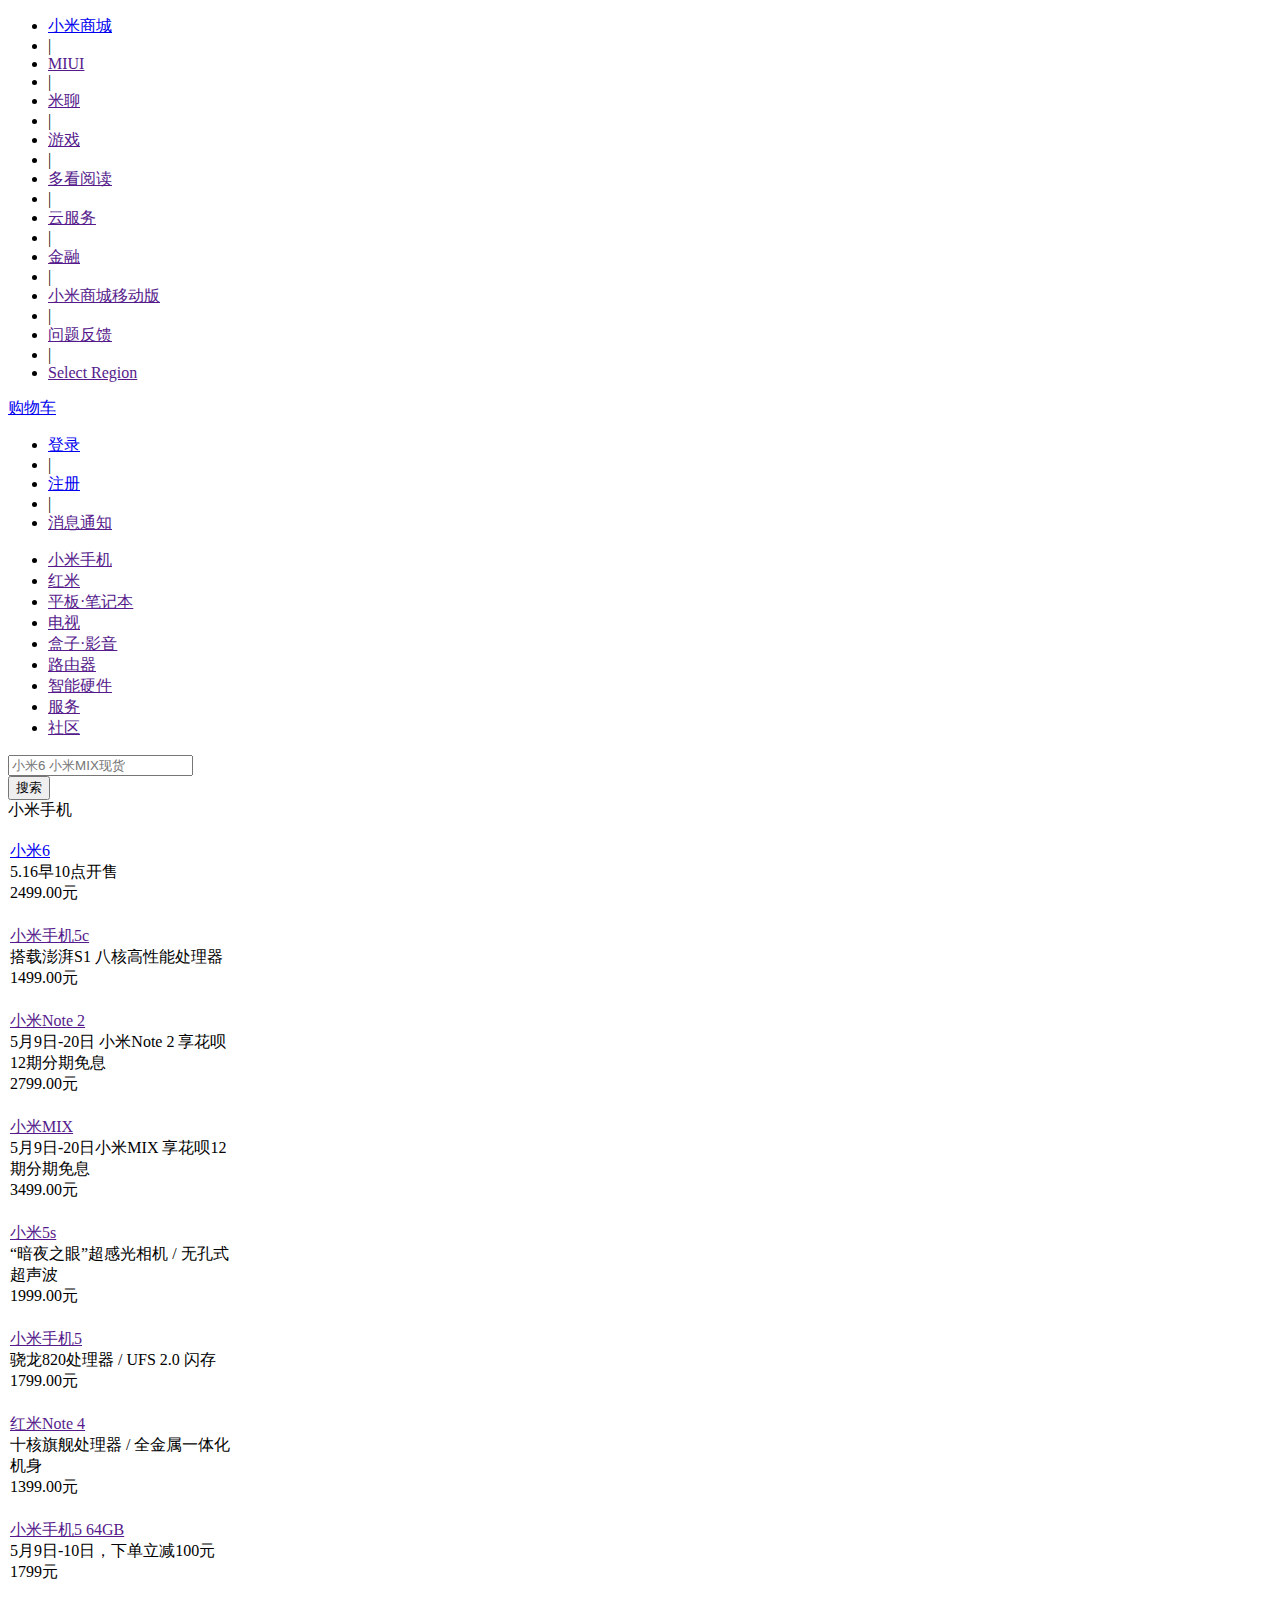
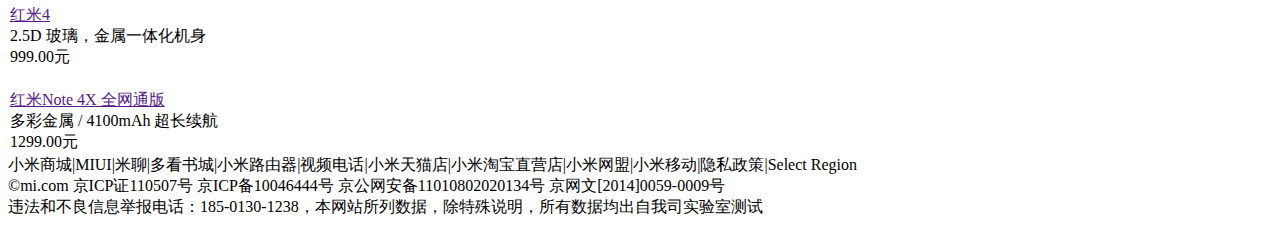
==== application/index/view/liebiao.html @ fc42a97c "Newcode" ====
<!DOCTYPE html>
<html>

<head>
    <meta charset="UTF-8">
    <meta name="author" content="order by dede58.com" />
    <title>小米手机列表</title>
    <link rel="stylesheet" type="text/css" href="__CSS__/style.css">
</head>

<body>
    <!-- start header -->
    <header>
        <div class="top center">
            <div class="left fl">
                <ul>
                    <li><a href="{:url('index/index')}">小米商城</a></li>
                    <li>|</li>
                    <li><a href="">MIUI</a></li>
                    <li>|</li>
                    <li><a href="">米聊</a></li>
                    <li>|</li>
                    <li><a href="">游戏</a></li>
                    <li>|</li>
                    <li><a href="">多看阅读</a></li>
                    <li>|</li>
                    <li><a href="">云服务</a></li>
                    <li>|</li>
                    <li><a href="">金融</a></li>
                    <li>|</li>
                    <li><a href="">小米商城移动版</a></li>
                    <li>|</li>
                    <li><a href="">问题反馈</a></li>
                    <li>|</li>
                    <li><a href="">Select Region</a></li>
                    <div class="clear"></div>
                </ul>
            </div>
            <div class="right fr">
                <div class="gouwuche fr"><a href="{:url('index/shopping')}">购物车</a></div>
                <div class="fr">
                    <ul>
                        <li><a href="{:url('index/login/sigin')}">登录</a></li>
                        <li>|</li>
                        <li><a href="{:url('index/login/siginup')}">注册</a></li>
                        <li>|</li>
                        <li><a href="">消息通知</a></li>
                    </ul>
                </div>
                <div class="clear"></div>
            </div>
            <div class="clear"></div>
        </div>
    </header>
    <!--end header -->

    <!-- start banner_x -->
    <div class="banner_x center">
        <a href="./index.html">
            <div class="logo fl"></div>
        </a>
        <a href="">
            <div class="ad_top fl"></div>
        </a>
        <div class="nav fl">
            <ul>
                <li><a href="">小米手机</a></li>
                <li><a href="">红米</a></li>
                <li><a href="">平板·笔记本</a></li>
                <li><a href="">电视</a></li>
                <li><a href="">盒子·影音</a></li>
                <li><a href="">路由器</a></li>
                <li><a href="">智能硬件</a></li>
                <li><a href="">服务</a></li>
                <li><a href="">社区</a></li>
            </ul>
        </div>
        <div class="search fr">
            <form action="" method="post">
                <div class="text fl">
                    <input type="text" class="shuru" placeholder="小米6&nbsp;小米MIX现货">
                </div>
                <div class="submit fl">
                    <input type="submit" class="sousuo" value="搜索" />
                </div>
                <div class="clear"></div>
            </form>
            <div class="clear"></div>
        </div>
    </div>
    <!-- end banner_x -->

    <!-- start banner_y -->
    <!-- end banner -->

    <!-- start danpin -->
    <div class="danpin center">

        <div class="biaoti center">小米手机</div>
        <div class="main center">
            <div class="mingxing fl mb20" style="border:2px solid #fff;width:230px;cursor:pointer;" onmouseout="this.style.border='2px solid #fff'" onmousemove="this.style.border='2px solid red'">
                <div class="sub_mingxing">
                    <a href="./xiangqing.html"><img src="__IMG__/liebiao_xiaomi6.jpg" alt=""></a>
                </div>
                <div class="pinpai"><a href="./xiangqing.html">小米6</a></div>
                <div class="youhui">5.16早10点开售</div>
                <div class="jiage">2499.00元</div>
            </div>
            <div class="mingxing fl mb20" style="border:2px solid #fff;width:230px;cursor:pointer;" onmouseout="this.style.border='2px solid #fff'" onmousemove="this.style.border='2px solid red'">
                <div class="sub_mingxing">
                    <a href=""><img src="__IMG__/liebiao_xiaomi5c.jpg" alt=""></a>
                </div>
                <div class="pinpai"><a href="">小米手机5c</a></div>
                <div class="youhui">搭载澎湃S1 八核高性能处理器</div>
                <div class="jiage">1499.00元</div>
            </div>
            <div class="mingxing fl mb20" style="border:2px solid #fff;width:230px;cursor:pointer;" onmouseout="this.style.border='2px solid #fff'" onmousemove="this.style.border='2px solid red'">
                <div class="sub_mingxing">
                    <a href=""><img src="__IMG__/liebiao_xiaomint2.jpg" alt=""></a>
                </div>
                <div class="pinpai"><a href="">小米Note 2</a></div>
                <div class="youhui">5月9日-20日 小米Note 2 享花呗12期分期免息</div>
                <div class="jiage">2799.00元</div>
            </div>
            <div class="mingxing fl mb20" style="border:2px solid #fff;width:230px;cursor:pointer;" onmouseout="this.style.border='2px solid #fff'" onmousemove="this.style.border='2px solid red'">
                <div class="sub_mingxing">
                    <a href=""><img src="__IMG__/liebiao_xiaomimix.jpg" alt=""></a>
                </div>
                <div class="pinpai"><a href="">小米MIX</a></div>
                <div class="youhui">5月9日-20日小米MIX 享花呗12期分期免息</div>
                <div class="jiage">3499.00元</div>
            </div>
            <div class="mingxing fl mb20" style="border:2px solid #fff;width:230px;cursor:pointer;" onmouseout="this.style.border='2px solid #fff'" onmousemove="this.style.border='2px solid red'">
                <div class="sub_mingxing">
                    <a href=""><img src="__IMG__/liebiao_xiaomi5s.jpg" alt=""></a>
                </div>
                <div class="pinpai"><a href="">小米5s</a></div>
                <div class="youhui">“暗夜之眼”超感光相机 / 无孔式超声波</div>
                <div class="jiage">1999.00元</div>
            </div>

            <div class="clear"></div>
        </div>
        <div class="main center mb20">
            <div class="mingxing fl mb20" style="border:2px solid #fff;width:230px;cursor:pointer;" onmouseout="this.style.border='2px solid #fff'" onmousemove="this.style.border='2px solid red'">
                <div class="sub_mingxing">
                    <a href=""><img src="__IMG__/liebiao_xiaomi5.jpg" alt=""></a>
                </div>
                <div class="pinpai"><a href="">小米手机5</a></div>
                <div class="youhui">骁龙820处理器 / UFS 2.0 闪存</div>
                <div class="jiage">1799.00元</div>
            </div>
            <div class="mingxing fl mb20" style="border:2px solid #fff;width:230px;cursor:pointer;" onmouseout="this.style.border='2px solid #fff'" onmousemove="this.style.border='2px solid red'">
                <div class="sub_mingxing">
                    <a href=""><img src="__IMG__/liebiao_hongmin4.jpg" alt=""></a>
                </div>
                <div class="pinpai"><a href="">红米Note 4</a></div>
                <div class="youhui">十核旗舰处理器 / 全金属一体化机身 </div>
                <div class="jiage">1399.00元</div>
            </div>
            <div class="mingxing fl mb20" style="border:2px solid #fff;width:230px;cursor:pointer;" onmouseout="this.style.border='2px solid #fff'" onmousemove="this.style.border='2px solid red'">
                <div class="sub_mingxing">
                    <a href=""><img src="__IMG__/pinpai3.png" alt=""></a>
                </div>
                <div class="pinpai"><a href="">小米手机5 64GB</a></div>
                <div class="youhui">5月9日-10日，下单立减100元</div>
                <div class="jiage">1799元</div>
            </div>
            <div class="mingxing fl mb20" style="border:2px solid #fff;width:230px;cursor:pointer;" onmouseout="this.style.border='2px solid #fff'" onmousemove="this.style.border='2px solid red'">
                <div class="sub_mingxing">
                    <a href=""><img src="__IMG__/liebiao_hongmin42.jpg" alt=""></a>
                </div>
                <div class="pinpai"><a href="">红米4</a></div>
                <div class="youhui">2.5D 玻璃，金属一体化机身</div>
                <div class="jiage">999.00元</div>
            </div>
            <div class="mingxing fl mb20" style="border:2px solid #fff;width:230px;cursor:pointer;" onmouseout="this.style.border='2px solid #fff'" onmousemove="this.style.border='2px solid red'">
                <div class="sub_mingxing">
                    <a href=""><img src="__IMG__/liebiao_hongmin4x.jpg" alt=""></a>
                </div>
                <div class="pinpai"><a href="">红米Note 4X 全网通版</a></div>
                <div class="youhui">多彩金属 / 4100mAh 超长续航</div>
                <div class="jiage">1299.00元</div>
            </div>

            <div class="clear"></div>
        </div>
    </div>


    <footer class="mt20 center">
        <div class="mt20">小米商城|MIUI|米聊|多看书城|小米路由器|视频电话|小米天猫店|小米淘宝直营店|小米网盟|小米移动|隐私政策|Select Region</div>
        <div>©mi.com 京ICP证110507号 京ICP备10046444号 京公网安备11010802020134号 京网文[2014]0059-0009号</div>
        <div>违法和不良信息举报电话：185-0130-1238，本网站所列数据，除特殊说明，所有数据均出自我司实验室测试</div>

    </footer>

    <!-- end danpin -->


</body>

</html>
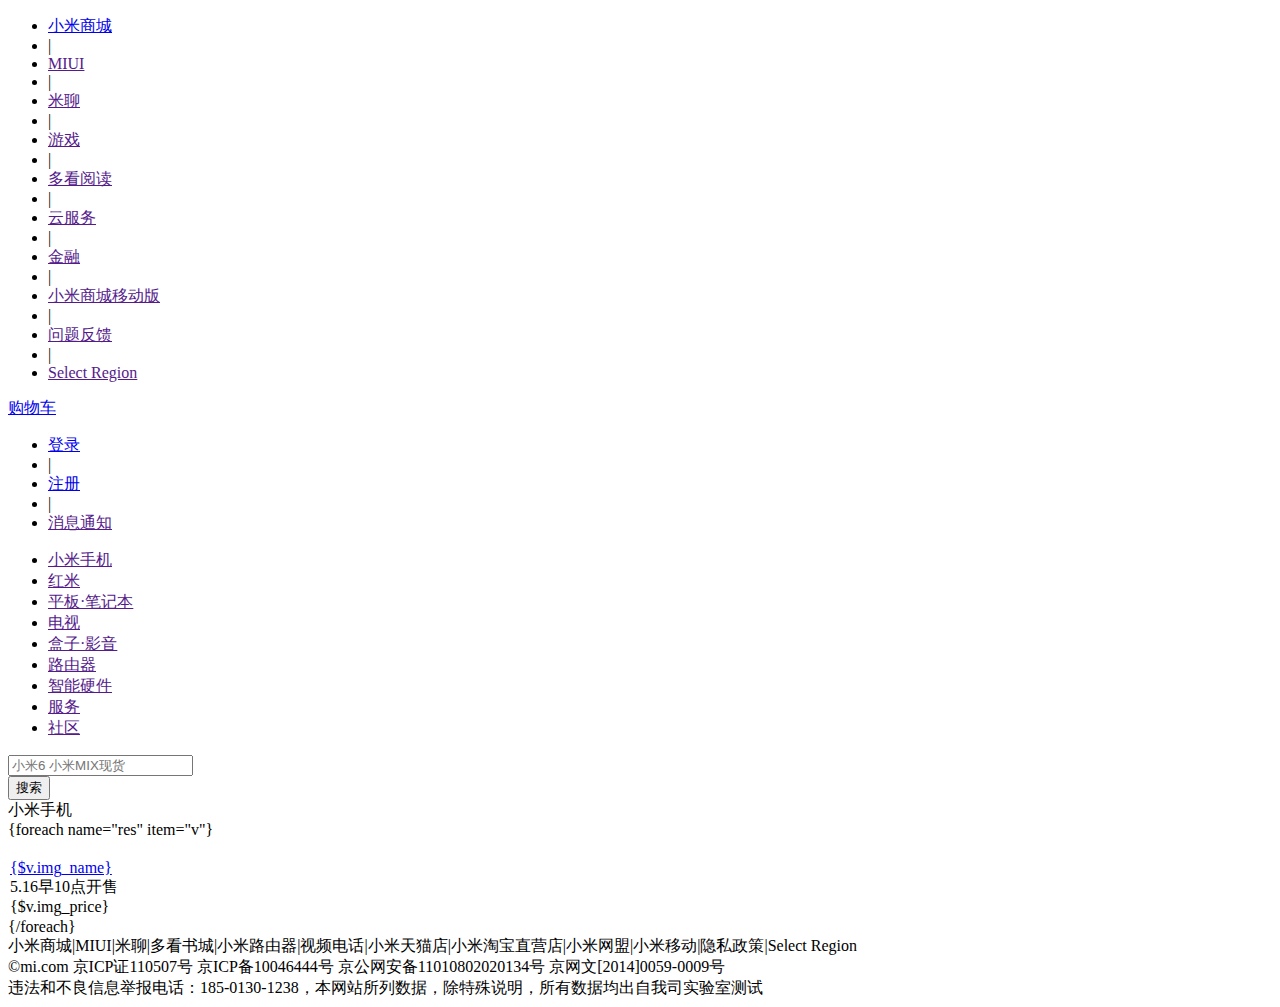
==== commit f6a649e2: "danpintijiao" ====
--- a/application/index/view/liebiao.html
+++ b/application/index/view/liebiao.html
@@ -5,7 +5,7 @@
     <meta charset="UTF-8">
     <meta name="author" content="order by dede58.com" />
     <title>小米手机列表</title>
-    <link rel="stylesheet" type="text/css" href="__CSS__/style.css">
+    <link rel="stylesheet" type="text/css" href="__CSS__/style.css?v=2">
 </head>
 
 <body>
@@ -98,93 +98,18 @@
 
         <div class="biaoti center">小米手机</div>
         <div class="main center">
+        {foreach name="res" item="v"}
             <div class="mingxing fl mb20" style="border:2px solid #fff;width:230px;cursor:pointer;" onmouseout="this.style.border='2px solid #fff'" onmousemove="this.style.border='2px solid red'">
                 <div class="sub_mingxing">
-                    <a href="./xiangqing.html"><img src="__IMG__/liebiao_xiaomi6.jpg" alt=""></a>
+                    <a href="./xiangqing.html"><img src="{$v.img_path}" alt=""></a>
                 </div>
-                <div class="pinpai"><a href="./xiangqing.html">小米6</a></div>
+                <div class="pinpai"><a href="./xiangqing.html">{$v.img_name}</a></div>
                 <div class="youhui">5.16早10点开售</div>
-                <div class="jiage">2499.00元</div>
+                <div class="jiage">{$v.img_price}</div>
             </div>
-            <div class="mingxing fl mb20" style="border:2px solid #fff;width:230px;cursor:pointer;" onmouseout="this.style.border='2px solid #fff'" onmousemove="this.style.border='2px solid red'">
-                <div class="sub_mingxing">
-                    <a href=""><img src="__IMG__/liebiao_xiaomi5c.jpg" alt=""></a>
-                </div>
-                <div class="pinpai"><a href="">小米手机5c</a></div>
-                <div class="youhui">搭载澎湃S1 八核高性能处理器</div>
-                <div class="jiage">1499.00元</div>
-            </div>
-            <div class="mingxing fl mb20" style="border:2px solid #fff;width:230px;cursor:pointer;" onmouseout="this.style.border='2px solid #fff'" onmousemove="this.style.border='2px solid red'">
-                <div class="sub_mingxing">
-                    <a href=""><img src="__IMG__/liebiao_xiaomint2.jpg" alt=""></a>
-                </div>
-                <div class="pinpai"><a href="">小米Note 2</a></div>
-                <div class="youhui">5月9日-20日 小米Note 2 享花呗12期分期免息</div>
-                <div class="jiage">2799.00元</div>
-            </div>
-            <div class="mingxing fl mb20" style="border:2px solid #fff;width:230px;cursor:pointer;" onmouseout="this.style.border='2px solid #fff'" onmousemove="this.style.border='2px solid red'">
-                <div class="sub_mingxing">
-                    <a href=""><img src="__IMG__/liebiao_xiaomimix.jpg" alt=""></a>
-                </div>
-                <div class="pinpai"><a href="">小米MIX</a></div>
-                <div class="youhui">5月9日-20日小米MIX 享花呗12期分期免息</div>
-                <div class="jiage">3499.00元</div>
-            </div>
-            <div class="mingxing fl mb20" style="border:2px solid #fff;width:230px;cursor:pointer;" onmouseout="this.style.border='2px solid #fff'" onmousemove="this.style.border='2px solid red'">
-                <div class="sub_mingxing">
-                    <a href=""><img src="__IMG__/liebiao_xiaomi5s.jpg" alt=""></a>
-                </div>
-                <div class="pinpai"><a href="">小米5s</a></div>
-                <div class="youhui">“暗夜之眼”超感光相机 / 无孔式超声波</div>
-                <div class="jiage">1999.00元</div>
-            </div>
-
-            <div class="clear"></div>
+        {/foreach}
         </div>
-        <div class="main center mb20">
-            <div class="mingxing fl mb20" style="border:2px solid #fff;width:230px;cursor:pointer;" onmouseout="this.style.border='2px solid #fff'" onmousemove="this.style.border='2px solid red'">
-                <div class="sub_mingxing">
-                    <a href=""><img src="__IMG__/liebiao_xiaomi5.jpg" alt=""></a>
-                </div>
-                <div class="pinpai"><a href="">小米手机5</a></div>
-                <div class="youhui">骁龙820处理器 / UFS 2.0 闪存</div>
-                <div class="jiage">1799.00元</div>
-            </div>
-            <div class="mingxing fl mb20" style="border:2px solid #fff;width:230px;cursor:pointer;" onmouseout="this.style.border='2px solid #fff'" onmousemove="this.style.border='2px solid red'">
-                <div class="sub_mingxing">
-                    <a href=""><img src="__IMG__/liebiao_hongmin4.jpg" alt=""></a>
-                </div>
-                <div class="pinpai"><a href="">红米Note 4</a></div>
-                <div class="youhui">十核旗舰处理器 / 全金属一体化机身 </div>
-                <div class="jiage">1399.00元</div>
-            </div>
-            <div class="mingxing fl mb20" style="border:2px solid #fff;width:230px;cursor:pointer;" onmouseout="this.style.border='2px solid #fff'" onmousemove="this.style.border='2px solid red'">
-                <div class="sub_mingxing">
-                    <a href=""><img src="__IMG__/pinpai3.png" alt=""></a>
-                </div>
-                <div class="pinpai"><a href="">小米手机5 64GB</a></div>
-                <div class="youhui">5月9日-10日，下单立减100元</div>
-                <div class="jiage">1799元</div>
-            </div>
-            <div class="mingxing fl mb20" style="border:2px solid #fff;width:230px;cursor:pointer;" onmouseout="this.style.border='2px solid #fff'" onmousemove="this.style.border='2px solid red'">
-                <div class="sub_mingxing">
-                    <a href=""><img src="__IMG__/liebiao_hongmin42.jpg" alt=""></a>
-                </div>
-                <div class="pinpai"><a href="">红米4</a></div>
-                <div class="youhui">2.5D 玻璃，金属一体化机身</div>
-                <div class="jiage">999.00元</div>
-            </div>
-            <div class="mingxing fl mb20" style="border:2px solid #fff;width:230px;cursor:pointer;" onmouseout="this.style.border='2px solid #fff'" onmousemove="this.style.border='2px solid red'">
-                <div class="sub_mingxing">
-                    <a href=""><img src="__IMG__/liebiao_hongmin4x.jpg" alt=""></a>
-                </div>
-                <div class="pinpai"><a href="">红米Note 4X 全网通版</a></div>
-                <div class="youhui">多彩金属 / 4100mAh 超长续航</div>
-                <div class="jiage">1299.00元</div>
-            </div>
-
-            <div class="clear"></div>
-        </div>
+        <div class="clear"></div>
     </div>
 
 
